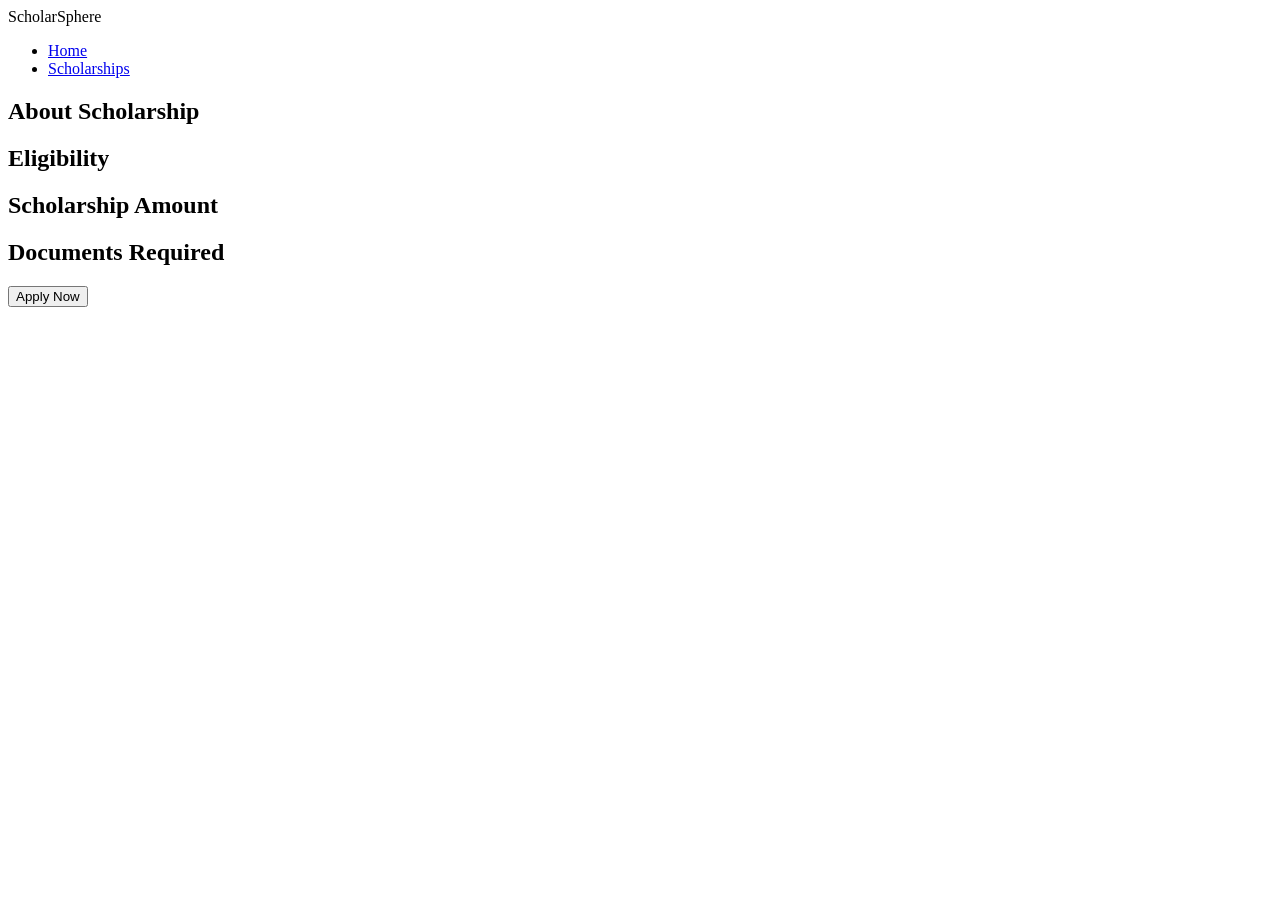
==== scholarship-details.html @ 80c29203 "Upload latest ScholarSphere project" ====
<!DOCTYPE html>
<html lang="en">

<head>

<meta charset="UTF-8">
<meta name="viewport" content="width=device-width, initial-scale=1.0">

<title>Scholarship Details</title>

<link rel="stylesheet" href="css/style.css">

</head>

<body>

<header>

<nav class="navbar">

<div class="logo">
ScholarSphere
</div>

<ul class="nav-links">

<li><a href="index.html">Home</a></li>
<li><a href="scholarships.html">Scholarships</a></li>

</ul>

</nav>

</header>

<section class="details-section">

<div class="details-card">

<h1 id="title"></h1>

<p class="tag" id="category"></p>

<h2>About Scholarship</h2>

<p id="about"></p>

<h2>Eligibility</h2>

<ul id="eligibility"></ul>

<h2>Scholarship Amount</h2>

<p id="amount"></p>

<h2>Documents Required</h2>

<ul id="documents"></ul>

<a id="applyLink" target="_blank">

<button class="apply-btn">

Apply Now

</button>

</a>

</div>

</section>

<script src="js/script.js"></script>

</body>

</html>
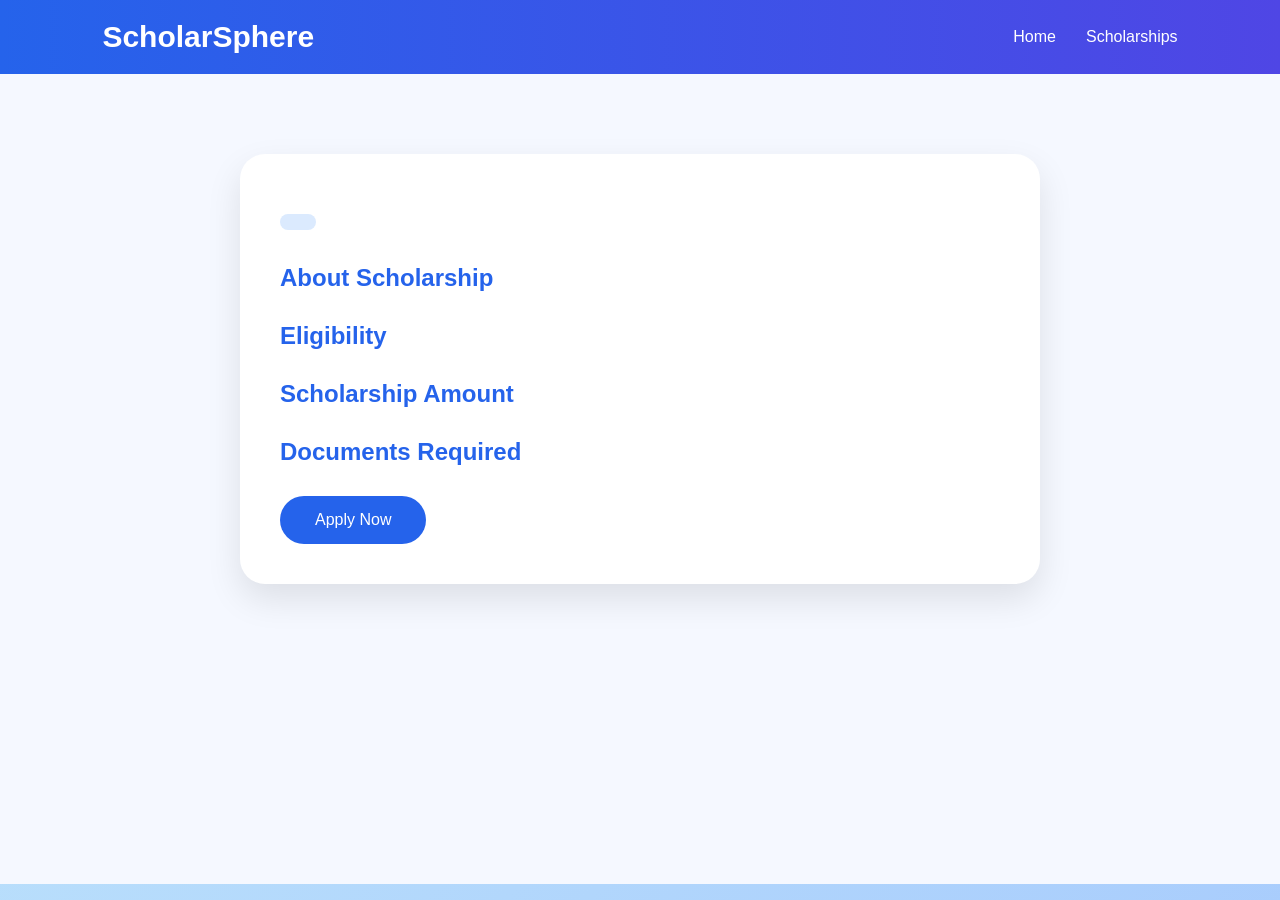
==== commit c84eb78b: "Update scholarship-details.html" ====
--- a/scholarship-details.html
+++ b/scholarship-details.html
@@ -8,7 +8,8 @@
 
 <title>Scholarship Details</title>
 
-<link rel="stylesheet" href="css/style.css">
+<link rel="stylesheet" href="style.css">
+<link rel="stylesheet" href="responsive.css">
 
 </head>
 
@@ -75,4 +76,4 @@
 
 </body>
 
-</html>+</html>
--- a/style.css
+++ b/style.css
@@ -0,0 +1,1488 @@
+/* Google Font */
+*{
+    margin:0;
+    padding:0;
+    box-sizing:border-box;
+    font-family:'Poppins',sans-serif;
+}
+
+body{
+    background: linear-gradient(-45deg, #ff9a9e, #fad0c4, #a1c4fd, #c2e9fb);
+    background-size: 400% 400%;
+    animation: bgMove 6s ease infinite;
+    color:#222;
+}
+/* Navbar */
+
+.navbar{
+    display:flex;
+    justify-content:space-between;
+    align-items:center;
+    padding:20px 8%;
+    background:linear-gradient(90deg,#2563eb,#4f46e5);
+    position:sticky;
+    top:0;
+    z-index:1000;
+}
+
+.logo{
+    color:white;
+    font-size:30px;
+    font-weight:700;
+}
+
+.nav-links{
+    display:flex;
+    list-style:none;
+}
+
+.nav-links li{
+    margin-left:30px;
+}
+
+.nav-links a{
+    color:white;
+    text-decoration:none;
+    font-weight:500;
+    transition:.3s;
+}
+
+.nav-links a:hover{
+    color:#ffd54f;
+}
+
+/* Hero Section */
+
+.hero{
+    display:flex;
+    justify-content:space-between;
+    align-items:center;
+    padding:70px 8%;
+    min-height:90vh;
+}
+
+.hero-text{
+    width:50%;
+}
+
+.hero-text h1{
+    font-size:55px;
+    background:linear-gradient(90deg,#2563eb,#7c3aed,#06b6d4);
+    background-size:300%;
+    -webkit-background-clip:text;
+    -webkit-text-fill-color:transparent;
+    animation:gradientText 5s linear infinite;
+    margin-bottom:20px;
+}
+
+@keyframes gradientText{
+
+0%{
+background-position:0%;
+}
+
+100%{
+background-position:300%;
+}
+
+}
+.hero-text p{
+    font-size:18px;
+    line-height:30px;
+    margin-bottom:35px;
+    color:#555;
+}
+
+.btn{
+    background:#2563eb;
+    color:white;
+    padding:15px 35px;
+    border-radius:50px;
+    text-decoration:none;
+    font-weight:600;
+    transition:.3s;
+}
+
+.btn:hover{
+    background:#1d4ed8;
+    box-shadow:0 10px 25px rgba(37,99,235,.3);
+}
+
+.hero-image{
+    width:45%;
+}
+
+.hero-image img{
+    width:100%;
+    border-radius:25px;
+    box-shadow:0 20px 40px rgba(0,0,0,.15);
+}
+
+/* Responsive */
+
+@media(max-width:768px){
+
+.hero{
+    flex-direction:column;
+    text-align:center;
+}
+
+.hero-text{
+    width:100%;
+}
+
+.hero-image{
+    width:90%;
+    margin-top:40px;
+}
+
+.hero-text h1{
+    font-size:40px;
+}
+
+.navbar{
+    flex-direction:column;
+}
+
+.nav-links{
+    margin-top:20px;
+}
+
+.nav-links li{
+    margin:0 10px;
+}
+
+}
+
+/* Search Section */
+
+.search-section{
+padding:70px 8%;
+text-align:center;
+background:transparent;
+}
+.search-box{
+display:flex;
+justify-content:center;
+gap:15px;
+margin-top:30px;
+flex-wrap:wrap;
+}
+
+.search-box input,
+.search-box select{
+padding:15px;
+width:220px;
+border:1px solid #ddd;
+border-radius:10px;
+font-size:16px;
+}
+
+.search-box button{
+padding:15px 30px;
+background:#2563eb;
+color:white;
+border:none;
+border-radius:10px;
+cursor:pointer;
+font-size:16px;
+}
+
+.search-box button:hover{
+background:#1d4ed8;
+}
+
+/* Categories */
+
+.categories{
+padding:80px 8%;
+background:transparent;
+text-align:center;
+}
+
+.category-container{
+display:grid;
+grid-template-columns:repeat(3,1fr);
+gap:25px;
+margin-top:40px;
+}
+
+.category-card{
+background:white;
+padding:30px;
+border-radius:20px;
+box-shadow:0 10px 25px rgba(0,0,0,.08);
+transition:.3s;
+}
+
+.category-card:hover{
+transform:translateY(-10px);
+}
+
+/* Featured */
+
+.featured{
+padding:80px 8%;
+text-align:center;
+}
+
+.scholarship-container{
+display:grid;
+grid-template-columns:repeat(3,1fr);
+gap:30px;
+margin-top:40px;
+}
+
+.scholarship-card{
+background:white;
+padding:30px;
+border-radius:20px;
+box-shadow:0 10px 30px rgba(0,0,0,.1);
+}
+
+.scholarship-card button{
+margin-top:20px;
+padding:12px 25px;
+background:#2563eb;
+color:white;
+border:none;
+border-radius:10px;
+cursor:pointer;
+}
+
+.scholarship-card button:hover{
+background:#1d4ed8;
+}
+
+/* Why Choose Us */
+
+.why-us{
+    padding:80px 8%;
+    background:transparent;
+    text-align:center;
+}
+
+.why-us h2{
+    font-size:36px;
+    color:#1e3a8a;
+    margin-bottom:40px;
+}
+
+.why-container{
+    display:grid;
+    grid-template-columns:repeat(auto-fit,minmax(250px,1fr));
+    gap:25px;
+}
+
+.why-card{
+    background:white;
+    padding:30px;
+    border-radius:20px;
+    box-shadow:0 10px 25px rgba(0,0,0,0.08);
+    transition:0.3s;
+}
+
+.why-card:hover{
+    transform:translateY(-10px);
+}
+
+.why-card h3{
+    color:#2563eb;
+    margin-bottom:15px;
+}
+
+.why-card p{
+    color:#555;
+    line-height:1.6;
+}
+
+.hero-image img{
+    width:100%;
+    border-radius:25px;
+    box-shadow:0 20px 40px rgba(0,0,0,.15);
+    animation: float 4s ease-in-out infinite;
+}
+
+@keyframes float{
+    0%{
+        transform:translateY(0px);
+    }
+    50%{
+        transform:translateY(-20px);
+    }
+    100%{
+        transform:translateY(0px);
+    }
+}
+@keyframes bgMove{
+
+0%{
+background-position:0% 50%;
+}
+
+50%{
+background-position:100% 50%;
+}
+
+100%{
+background-position:0% 50%;
+}
+
+}
+
+.hero{
+background:transparent;
+}
+
+/* Statistics */
+
+.stats{
+    padding:80px 8%;
+    text-align:center;
+}
+
+.stats h2{
+    font-size:40px;
+    color:#1e3a8a;
+    margin-bottom:50px;
+}
+
+.stats-container{
+    display:grid;
+    grid-template-columns:repeat(auto-fit,minmax(220px,1fr));
+    gap:30px;
+}
+
+.stat-card{
+    background:rgba(255,255,255,0.25);
+    backdrop-filter:blur(12px);
+    -webkit-backdrop-filter:blur(12px);
+    border-radius:20px;
+    padding:40px;
+    border:1px solid rgba(255,255,255,0.3);
+    transition:0.4s;
+    box-shadow:0 10px 30px rgba(0,0,0,0.1);
+}
+
+.stat-card:hover{
+    transform:translateY(-15px) scale(1.05);
+    box-shadow:0 20px 40px rgba(37,99,235,0.25);
+}
+
+.stat-card h1{
+    font-size:50px;
+    color:#2563eb;
+}
+
+.stat-card p{
+    margin-top:15px;
+    font-size:18px;
+    color:#444;
+}
+
+
+.search-section h2,
+.categories h2,
+.featured h2,
+.why-us h2,
+.stats h2{
+    width:100%;
+    display:block;
+    text-align:center !important;
+    font-size:48px;
+    font-weight:700;
+    margin:0 auto 50px auto;
+    color:#1e3a8a;
+}
+
+.scholarship-card{
+    transition:0.4s;
+}
+
+.scholarship-card:hover{
+    transform:translateY(-12px);
+    box-shadow:0 20px 40px rgba(37,99,235,0.25);
+}
+
+@media(max-width:900px){
+
+.scholarship-container{
+    grid-template-columns:repeat(2,1fr);
+}
+
+}
+
+@media(max-width:600px){
+
+.scholarship-container{
+    grid-template-columns:1fr;
+}
+
+}
+
+@media(max-width:900px){
+
+.category-container{
+    grid-template-columns:repeat(2,1fr);
+}
+
+}
+
+@media(max-width:600px){
+
+.category-container{
+    grid-template-columns:1fr;
+}
+
+}
+
+/* All Scholarships Page */
+
+.all-scholarships{
+    padding:80px 8%;
+    text-align:center;
+}
+
+.all-scholarships h1{
+    font-size:48px;
+    color:#1e3a8a;
+}
+
+
+.all-search{
+    margin:40px 0;
+    display:flex;
+    justify-content:center;
+    gap:15px;
+    flex-wrap:wrap;
+}
+
+
+.all-search input,
+.all-search select{
+    padding:15px;
+    width:250px;
+    border-radius:10px;
+    border:1px solid #ddd;
+}
+
+
+.all-search button{
+    padding:15px 30px;
+    background:#2563eb;
+    color:white;
+    border:none;
+    border-radius:10px;
+}
+
+
+.all-scholarship-container{
+    display:grid;
+    grid-template-columns:repeat(3,1fr);
+    gap:30px;
+}
+
+.view-btn{
+    display:inline-block;
+    margin-top:40px;
+    padding:15px 35px;
+    background:#2563eb;
+    color:white;
+    text-decoration:none;
+    border-radius:50px;
+    font-weight:600;
+    transition:.3s;
+}
+
+.view-btn:hover{
+    background:#1d4ed8;
+    transform:scale(1.05);
+}
+
+/* All Scholarships Page */
+
+.all-scholarships{
+    padding:80px 8%;
+    text-align:center;
+}
+
+.all-scholarships h1{
+    font-size:48px;
+    color:#1e3a8a;
+    margin-bottom:15px;
+}
+
+.all-scholarships p{
+    color:#555;
+    font-size:18px;
+}
+
+
+.all-search{
+    margin:40px 0;
+    display:flex;
+    justify-content:center;
+    gap:15px;
+    flex-wrap:wrap;
+}
+
+
+.all-search input,
+.all-search select{
+    padding:15px;
+    width:250px;
+    border-radius:10px;
+    border:1px solid #ddd;
+    font-size:16px;
+}
+
+
+.all-search button{
+    padding:15px 30px;
+    background:#2563eb;
+    color:white;
+    border:none;
+    border-radius:10px;
+    cursor:pointer;
+}
+
+
+.all-scholarship-container{
+    display:grid;
+    grid-template-columns:repeat(3,1fr);
+    gap:30px;
+    margin-top:50px;
+    justify-items:center;
+}
+
+.all-scholarship-container .scholarship-card{
+    width:100%;
+}
+.scholarship-card{
+    background:white;
+    padding:30px;
+    border-radius:20px;
+    box-shadow:0 10px 25px rgba(0,0,0,0.1);
+    transition:.3s;
+}
+
+
+.scholarship-card:hover{
+    transform:translateY(-10px);
+    box-shadow:0 20px 35px rgba(37,99,235,.2);
+}
+
+
+.scholarship-card h3{
+    color:#2563eb;
+    margin-bottom:15px;
+}
+
+
+.scholarship-card button{
+    margin-top:20px;
+    padding:12px 25px;
+    background:#2563eb;
+    color:white;
+    border:none;
+    border-radius:10px;
+}
+
+
+@media(max-width:900px){
+
+.all-scholarship-container{
+    grid-template-columns:repeat(2,1fr);
+}
+
+}
+
+
+@media(max-width:600px){
+
+.all-scholarship-container{
+    grid-template-columns:1fr;
+}
+
+}
+
+.all-scholarship-container{
+    display:grid !important;
+    grid-template-columns:repeat(3, 1fr) !important;
+    gap:30px !important;
+    width:100%;
+}
+
+
+.all-scholarship-container .scholarship-card{
+    width:100% !important;
+}
+
+.details-section{
+
+padding:80px 8%;
+background:#f5f8ff;
+min-height:90vh;
+
+}
+
+
+.details-card{
+
+background:white;
+padding:40px;
+border-radius:25px;
+max-width:800px;
+margin:auto;
+box-shadow:0 15px 35px rgba(0,0,0,0.1);
+
+}
+
+
+.details-card h1{
+
+color:#1e3a8a;
+font-size:40px;
+margin-bottom:20px;
+
+}
+
+
+.details-card h2{
+
+margin-top:30px;
+color:#2563eb;
+
+}
+
+
+.details-card p,
+.details-card li{
+
+color:#555;
+line-height:1.8;
+
+}
+
+
+.tag{
+
+display:inline-block;
+background:#dbeafe;
+padding:8px 18px;
+border-radius:20px;
+color:#2563eb !important;
+
+}
+
+
+.apply-btn{
+
+margin-top:30px;
+padding:15px 35px;
+border:none;
+border-radius:30px;
+background:#2563eb;
+color:white;
+font-size:16px;
+cursor:pointer;
+
+}
+
+
+.apply-btn:hover{
+
+background:#1d4ed8;
+
+}
+
+.apply-btn-new{
+    display:inline-flex;
+    align-items:center;
+    justify-content:center;
+    padding:11px 24px;
+    margin-top:12px;
+    background:#2563eb;
+    color:white;
+    text-decoration:none;
+    border-radius:8px;
+    font-size:15px;
+    font-weight:600;
+    border:2px solid #2563eb;
+    transition:0.3s ease;
+}
+
+.apply-btn-new:hover{
+    background:white;
+    color:#2563eb;
+    transform:translateY(-2px);
+}
+
+.dark-toggle{
+    background:none;
+    border:none;
+    font-size:22px;
+    cursor:pointer;
+}
+
+
+/* Dark Mode */
+
+.dark-mode{
+    background:#111827;
+    color:white;
+}
+
+
+/* Sections */
+
+.dark-mode .navbar{
+    background:#0f172a;
+}
+
+.dark-mode .scholarship-card,
+.dark-mode .category-card,
+.dark-mode .why-card,
+.dark-mode .stat-card{
+    background:#1e293b;
+    color:white;
+}
+
+
+.dark-mode p{
+    color:#d1d5db;
+}
+
+
+.dark-mode h1,
+.dark-mode h2,
+.dark-mode h3{
+    color:white;
+}
+
+
+.dark-mode input,
+.dark-mode select{
+    background:#1e293b;
+    color:white;
+    border:1px solid #475569;
+}
+
+.auth-section{
+
+min-height:80vh;
+display:flex;
+justify-content:center;
+align-items:center;
+
+}
+
+
+.auth-card{
+
+width:380px;
+padding:40px;
+
+background:white;
+
+border-radius:20px;
+
+box-shadow:0 10px 30px rgba(0,0,0,0.15);
+
+text-align:center;
+
+}
+
+
+.auth-card h1{
+
+color:#2563eb;
+
+}
+
+
+.auth-card input{
+
+width:100%;
+padding:14px;
+
+margin:10px 0;
+
+border-radius:10px;
+
+border:1px solid #ddd;
+
+font-size:15px;
+
+}
+
+
+.auth-card button{
+
+width:100%;
+
+padding:14px;
+
+margin-top:15px;
+
+background:#2563eb;
+
+color:white;
+
+border:none;
+
+border-radius:10px;
+
+font-weight:600;
+
+cursor:pointer;
+
+}
+
+
+.auth-card button:hover{
+
+background:#1d4ed8;
+
+}
+
+
+.auth-card a{
+
+color:#2563eb;
+
+text-decoration:none;
+
+}
+/* Contact & About Pages */
+
+
+.contact-section,
+.about-section{
+
+min-height:80vh;
+
+display:flex;
+
+justify-content:center;
+
+align-items:center;
+
+padding:40px;
+
+}
+
+
+
+.contact-card,
+.about-card{
+
+width:600px;
+
+background:white;
+
+padding:40px;
+
+border-radius:20px;
+
+box-shadow:0 10px 30px rgba(0,0,0,0.15);
+
+}
+
+
+
+.contact-card h1,
+.about-card h1{
+
+color:#2563eb;
+
+text-align:center;
+
+}
+
+
+
+.contact-card input,
+.contact-card textarea{
+
+width:100%;
+
+padding:14px;
+
+margin:10px 0;
+
+border-radius:10px;
+
+border:1px solid #ddd;
+
+font-size:15px;
+
+}
+
+
+
+.contact-card textarea{
+
+height:120px;
+
+resize:none;
+
+}
+
+
+
+.contact-card button{
+
+width:100%;
+
+padding:14px;
+
+background:#2563eb;
+
+color:white;
+
+border:none;
+
+border-radius:10px;
+
+font-weight:600;
+
+cursor:pointer;
+
+}
+
+.contact-card button:hover{
+
+background:#1d4ed8;
+
+}
+
+
+
+.about-card h2{
+
+color:#2563eb;
+
+margin-top:25px;
+
+}
+
+
+
+.about-card li{
+
+margin:12px 0;
+
+}
+.footer{
+
+background:#111827;
+
+color:white;
+
+padding:50px 40px 20px;
+
+margin-top:50px;
+
+}
+
+
+.footer-container{
+
+display:grid;
+
+grid-template-columns:repeat(4,1fr);
+
+gap:30px;
+
+max-width:1200px;
+
+margin:auto;
+
+}
+
+
+.footer-box h3{
+
+color:#60a5fa;
+
+margin-bottom:15px;
+
+}
+
+
+.footer-box p{
+
+color:#d1d5db;
+
+line-height:1.6;
+
+}
+
+
+.footer-box a{
+
+display:block;
+
+color:#d1d5db;
+
+text-decoration:none;
+
+margin:10px 0;
+
+transition:0.3s;
+
+}
+
+
+.footer-box a:hover{
+
+color:white;
+
+transform:translateX(5px);
+
+}
+
+
+
+.footer-bottom{
+
+text-align:center;
+
+border-top:1px solid #374151;
+
+margin-top:30px;
+
+padding-top:20px;
+
+color:#9ca3af;
+
+}
+
+
+
+/* Mobile */
+
+@media(max-width:768px){
+
+.footer-container{
+
+grid-template-columns:1fr;
+
+}
+
+}
+.dashboard{
+
+padding:50px;
+
+text-align:center;
+
+}
+
+
+.dashboard h1{
+
+color:#2563eb;
+
+}
+
+
+
+.dashboard-container{
+
+display:grid;
+
+grid-template-columns:repeat(2,1fr);
+
+gap:30px;
+
+margin-top:40px;
+
+}
+
+
+
+.dashboard-card{
+
+background:white;
+
+padding:30px;
+
+border-radius:20px;
+
+box-shadow:0 10px 25px rgba(0,0,0,0.15);
+
+text-align:left;
+
+}
+
+
+
+.dashboard-card h2{
+
+color:#2563eb;
+
+}
+
+
+
+.dashboard-card button{
+
+padding:10px 20px;
+
+background:#2563eb;
+
+color:white;
+
+border:none;
+
+border-radius:8px;
+
+cursor:pointer;
+
+}
+
+
+
+.dashboard-card button:hover{
+
+background:#1d4ed8;
+
+}
+
+
+
+@media(max-width:768px){
+
+.dashboard-container{
+
+grid-template-columns:1fr;
+
+}
+
+}
+/* Loading Animation */
+
+.loader{
+
+position:fixed;
+
+top:0;
+left:0;
+
+width:100%;
+height:100vh;
+
+background:#ffffff;
+
+display:flex;
+
+flex-direction:column;
+
+justify-content:center;
+
+align-items:center;
+
+z-index:9999;
+
+transition:0.5s;
+
+}
+
+
+.loader-logo{
+
+font-size:35px;
+
+font-weight:700;
+
+color:#2563eb;
+
+animation:pulse 1.5s infinite;
+
+}
+
+
+.spinner{
+
+width:45px;
+
+height:45px;
+
+border:5px solid #dbeafe;
+
+border-top:5px solid #2563eb;
+
+border-radius:50%;
+
+margin-top:20px;
+
+animation:spin 1s linear infinite;
+
+}
+
+
+
+@keyframes spin{
+
+100%{
+
+transform:rotate(360deg);
+
+}
+
+}
+
+
+
+@keyframes pulse{
+
+50%{
+
+opacity:0.5;
+
+}
+
+}
+
+
+
+.loader.hide{
+
+opacity:0;
+
+visibility:hidden;
+
+}
+
+
+
+/* Dark mode */
+
+.dark-mode .loader{
+
+background:#020617;
+
+}
+/* Profile Page */
+
+.profile-section{
+    min-height:80vh;
+    display:flex;
+    justify-content:center;
+    align-items:center;
+    padding:50px 8%;
+}
+
+.profile-card{
+
+    width:500px;
+    background:white;
+    padding:40px;
+    border-radius:25px;
+    text-align:center;
+    box-shadow:0 10px 30px rgba(0,0,0,0.15);
+
+}
+
+
+.profile-img{
+
+    width:120px;
+    height:120px;
+    border-radius:50%;
+    object-fit:cover;
+    margin-bottom:20px;
+
+}
+
+
+.profile-card h1{
+
+    color:#2563eb;
+    margin-bottom:10px;
+
+}
+
+
+.email{
+
+    color:#555;
+    margin-bottom:30px;
+
+}
+
+
+.profile-info{
+
+    display:grid;
+    grid-template-columns:repeat(2,1fr);
+    gap:20px;
+    text-align:left;
+
+}
+
+
+.profile-info div{
+
+    background:#f8fafc;
+    padding:15px;
+    border-radius:15px;
+
+}
+
+
+.profile-info h3{
+
+    color:#2563eb;
+    font-size:16px;
+
+}
+
+
+.profile-info p{
+
+    color:#555;
+    margin-top:5px;
+
+}
+
+
+.edit-btn{
+
+    margin-top:30px;
+    padding:12px 35px;
+    background:#2563eb;
+    color:white;
+    border:none;
+    border-radius:30px;
+    cursor:pointer;
+    font-size:16px;
+
+}
+
+
+.edit-btn:hover{
+
+    background:#1d4ed8;
+
+}
+
+
+@media(max-width:600px){
+
+.profile-info{
+    grid-template-columns:1fr;
+}
+
+.profile-card{
+    width:100%;
+}
+
+}
+/* Navbar Profile Logo */
+
+.nav-profile{
+
+    width:40px;
+    height:40px;
+    border-radius:50%;
+    object-fit:cover;
+    border:2px solid white;
+    transition:0.3s;
+
+}
+
+
+.nav-profile:hover{
+
+    transform:scale(1.1);
+
+}
+.edit-box{
+
+display:none;
+position:fixed;
+top:0;
+left:0;
+width:100%;
+height:100vh;
+background:rgba(0,0,0,0.5);
+justify-content:center;
+align-items:center;
+z-index:2000;
+
+}
+
+
+.edit-card{
+
+background:white;
+padding:35px;
+width:400px;
+border-radius:20px;
+text-align:center;
+
+}
+
+
+.edit-card input{
+
+width:100%;
+padding:12px;
+margin:8px 0;
+border-radius:10px;
+border:1px solid #ddd;
+
+}
+
+
+.save-btn {
+    background: transparent;
+    border: none;
+    outline: none;
+    font-size: 28px;
+    cursor: pointer;
+    padding: 5px;
+}
+.save-btn.saved {
+    color: red;
+}
+.details-btn {
+    display: inline-block;
+    padding: 10px 22px;
+    margin: 10px 5px;
+    background: white;
+    color: #2563eb;
+    border: 2px solid #2563eb;
+    border-radius: 8px;
+    text-decoration: none;
+    font-weight: 600;
+    font-size: 14px;
+    transition: 0.3s ease;
+}
+
+.details-btn:hover {
+    background: #2563eb;
+    color: white;
+    transform: translateY(-2px);
+}
+.btn {
+    display: inline-block;
+    padding: 12px 28px;
+    background: #2563eb;
+    color: white;
+    text-decoration: none;
+    border-radius: 8px;
+    font-weight: 600;
+    margin-top: 20px;
+    position: relative;
+    z-index: 10;
+    transition: 0.3s;
+}
+
+.btn:hover {
+    background: #1d4ed8;
+    transform: translateY(-3px);
+}
--- a/responsive.css
+++ b/responsive.css
@@ -0,0 +1,21 @@
+@media(max-width:768px){
+
+.hero h1{
+
+font-size:36px;
+
+}
+
+.hero p{
+
+font-size:18px;
+
+}
+
+.navbar-brand{
+
+font-size:22px;
+
+}
+
+}
